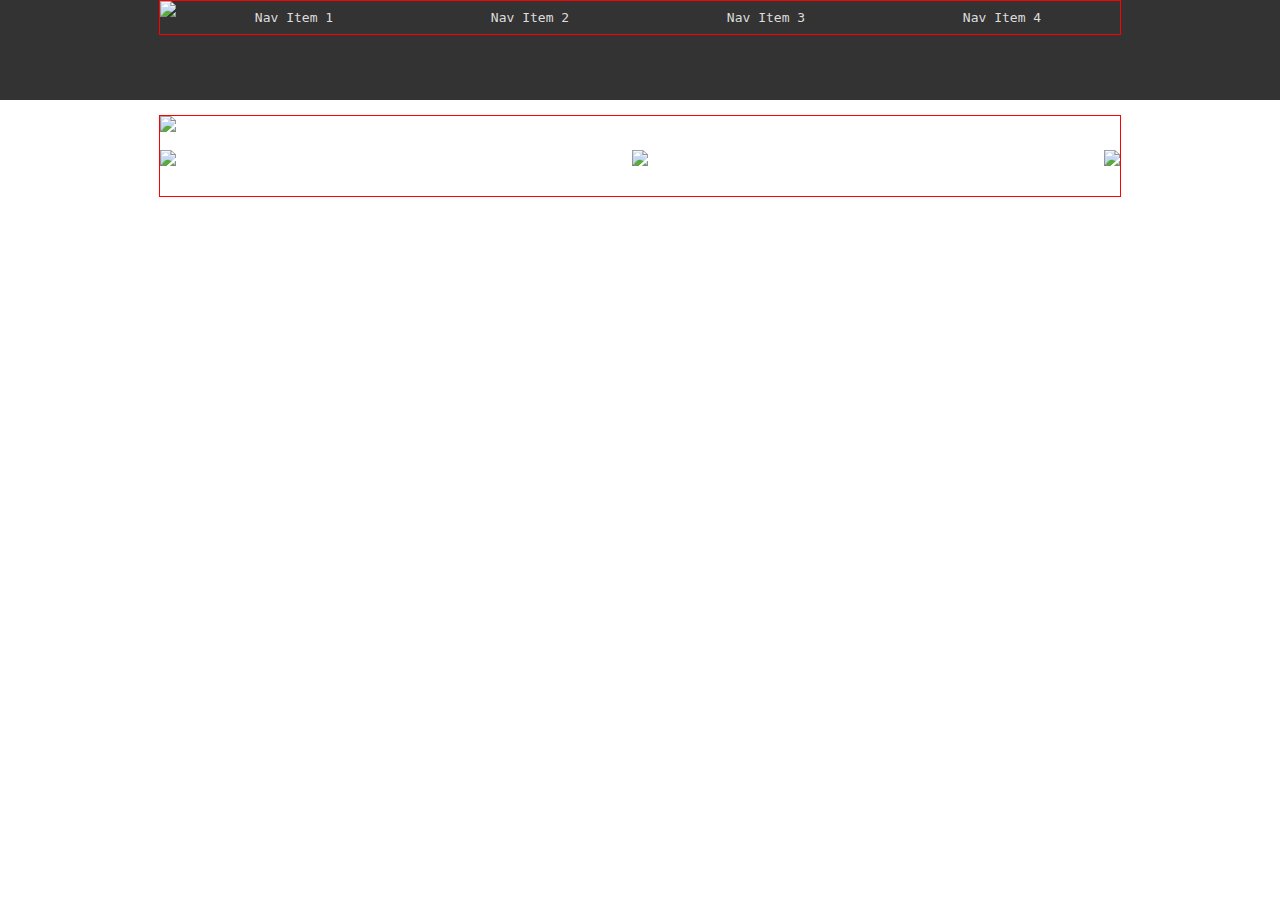
==== 11_WIREFRAME_BASICO/index.html @ c068c331 "exercicio wireframe basico" ====
<!DOCTYPE html>
<html lang="en">

<head>
    <meta charset="UTF-8">
    <meta name="viewport" content="width=device-width, initial-scale=1.0">
    <title>Wireframe Basic</title>
    <link rel="stylesheet" href="css/style.css">
    <link rel="stylesheet" href="css/reset.css">
</head>

<body>
    <div class="header">
        <div class="header_menu">
            <img src="https://place-hold.it/200x70/111">
            <a class="header_menu_item">Nav Item 1</a>
            <a class="header_menu_item">Nav Item 2</a>
            <a class="header_menu_item">Nav Item 3</a>
            <a class="header_menu_item">Nav Item 4</a>
        </div>
    </div>

    <div class="container">

        <img class="container_row" src="https://place-hold.it/960x450/111">

        <div class="container_row container_images_row">
            <img class="container_row" src="https://place-hold.it/300x375/111">
            <img class="container_row" src="https://place-hold.it/300x375/111">
            <img class="container_row" src="https://place-hold.it/300x375/111">
        </div>
    </div>

</body>

</html>
---- 11_WIREFRAME_BASICO/css/style.css ----
.header {
    background-color: #333;
    height: 100px;

    font-family: monospace;
    color: #DDD;
}

.header_menu {
    border: 1px solid red;
    width: 960px;
    margin: 0 auto;

    display: flex;
    flex-direction: row;
    justify-content: space-between;
}

.header_menu_item {
    width: 190px;
    text-align: center;

    margin: auto;
    width: 50%;
    padding: 10px;
}

.container {
    border: 1px solid red;
    width: 960px;
    margin: 15px auto;
}

.container_row {
    margin-bottom: 15px;
}

.container_images_row {
    display: flex;
    flex-direction: row;
    justify-content: space-between;
}
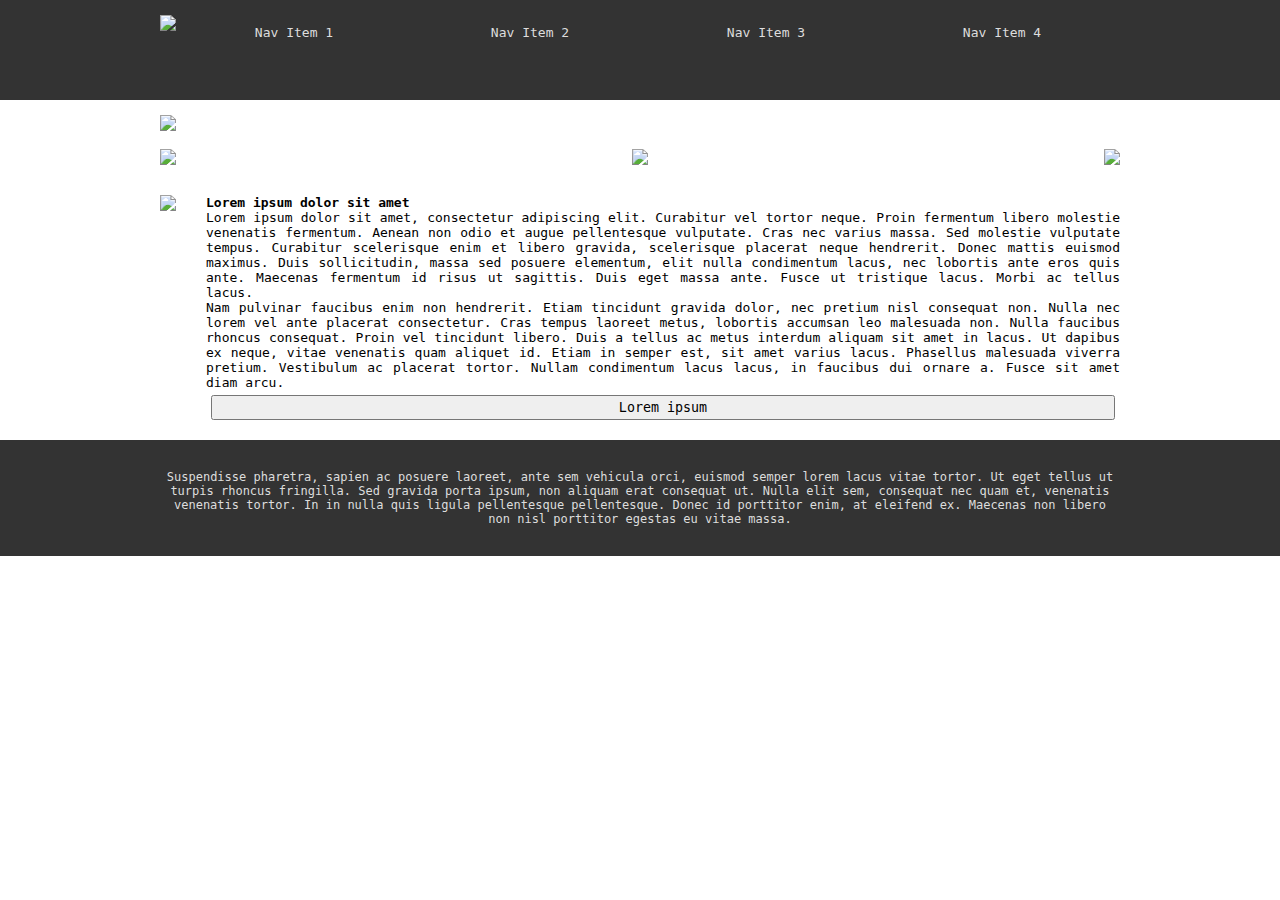
==== commit d43c4449: "close enoght" ====
--- a/11_WIREFRAME_BASICO/index.html
+++ b/11_WIREFRAME_BASICO/index.html
@@ -6,13 +6,12 @@
     <meta name="viewport" content="width=device-width, initial-scale=1.0">
     <title>Wireframe Basic</title>
     <link rel="stylesheet" href="css/style.css">
-    <link rel="stylesheet" href="css/reset.css">
 </head>
 
 <body>
     <div class="header">
         <div class="header_menu">
-            <img src="https://place-hold.it/200x70/111">
+            <img src="https://place-hold.it/200x70/555">
             <a class="header_menu_item">Nav Item 1</a>
             <a class="header_menu_item">Nav Item 2</a>
             <a class="header_menu_item">Nav Item 3</a>
@@ -22,15 +21,48 @@
 
     <div class="container">
 
-        <img class="container_row" src="https://place-hold.it/960x450/111">
+        <img class="container_row" src="https://place-hold.it/960x450/555">
 
         <div class="container_row container_images_row">
-            <img class="container_row" src="https://place-hold.it/300x375/111">
-            <img class="container_row" src="https://place-hold.it/300x375/111">
-            <img class="container_row" src="https://place-hold.it/300x375/111">
+            <img class="container_row" src="https://place-hold.it/300x375/555">
+            <img class="container_row" src="https://place-hold.it/300x375/555">
+            <img class="container_row" src="https://place-hold.it/300x375/555">
         </div>
+
+        <div class="container_row container_images_row">
+            <img src="https://place-hold.it/480x400/555">
+            <div class="text_box">
+                <h4>Lorem ipsum dolor sit amet</h4>
+                <p>Lorem ipsum dolor sit amet, consectetur adipiscing elit. Curabitur vel tortor neque. Proin fermentum
+                    libero molestie venenatis fermentum. Aenean non odio et augue pellentesque vulputate. Cras nec
+                    varius massa. Sed molestie vulputate tempus. Curabitur scelerisque enim et libero gravida,
+                    scelerisque placerat neque hendrerit. Donec mattis euismod maximus. Duis sollicitudin, massa sed
+                    posuere elementum, elit nulla condimentum lacus, nec lobortis ante eros quis ante. Maecenas
+                    fermentum id risus ut sagittis. Duis eget massa ante. Fusce ut tristique lacus. Morbi ac tellus
+                    lacus.
+                </p>
+                <p>Nam pulvinar faucibus enim non hendrerit. Etiam tincidunt gravida dolor, nec pretium nisl consequat
+                    non. Nulla nec lorem vel ante placerat consectetur. Cras tempus laoreet metus, lobortis accumsan leo
+                    malesuada non. Nulla faucibus rhoncus consequat. Proin vel tincidunt libero. Duis a tellus ac metus
+                    interdum aliquam sit amet in lacus. Ut dapibus ex neque, vitae venenatis quam aliquet id. Etiam in
+                    semper est, sit amet varius lacus. Phasellus malesuada viverra pretium. Vestibulum ac placerat
+                    tortor. Nullam condimentum lacus lacus, in faucibus dui ornare a. Fusce sit amet diam arcu.
+                </p>
+                <button>Lorem ipsum</button>
+            </div>
+
+        </div>
+
     </div>
 
+    <div class="footer">
+        <p>Suspendisse pharetra, sapien ac posuere laoreet, ante sem vehicula orci, euismod semper lorem lacus vitae
+            tortor. Ut eget tellus ut turpis rhoncus fringilla. Sed gravida porta ipsum, non aliquam erat consequat
+            ut.
+            Nulla elit sem, consequat nec quam et, venenatis venenatis tortor. In in nulla quis ligula pellentesque
+            pellentesque. Donec id porttitor enim, at eleifend ex. Maecenas non libero non nisl porttitor egestas eu
+            vitae massa.</p>
+    </div>
 </body>
 
 </html>--- a/11_WIREFRAME_BASICO/css/style.css
+++ b/11_WIREFRAME_BASICO/css/style.css
@@ -1,13 +1,20 @@
+* {
+    font-family: monospace;
+    margin: 0;
+    padding: 0;
+    box-sizing: border-box;
+}
+
 .header {
     background-color: #333;
     height: 100px;
 
-    font-family: monospace;
     color: #DDD;
+
+    padding-top: 15px;
 }
 
 .header_menu {
-    border: 1px solid red;
     width: 960px;
     margin: 0 auto;
 
@@ -26,7 +33,6 @@
 }
 
 .container {
-    border: 1px solid red;
     width: 960px;
     margin: 15px auto;
 }
@@ -39,4 +45,32 @@
     display: flex;
     flex-direction: row;
     justify-content: space-between;
+}
+
+.text_box {
+    margin-left: 30px;
+    text-align: justify;
+
+    display: flex;
+    flex-direction: column;
+    justify-content: space-between;
+}
+
+.text_box>button {
+    margin: 5px;
+    padding: 3px;
+}
+
+.footer {
+    background-color: #333;
+    padding: 30px;
+    height: auto;
+}
+
+.footer>p {
+    text-align: center;
+    font-size: small;
+    margin: 0 auto;
+    width: 960px;
+    color: #DDD;
 }